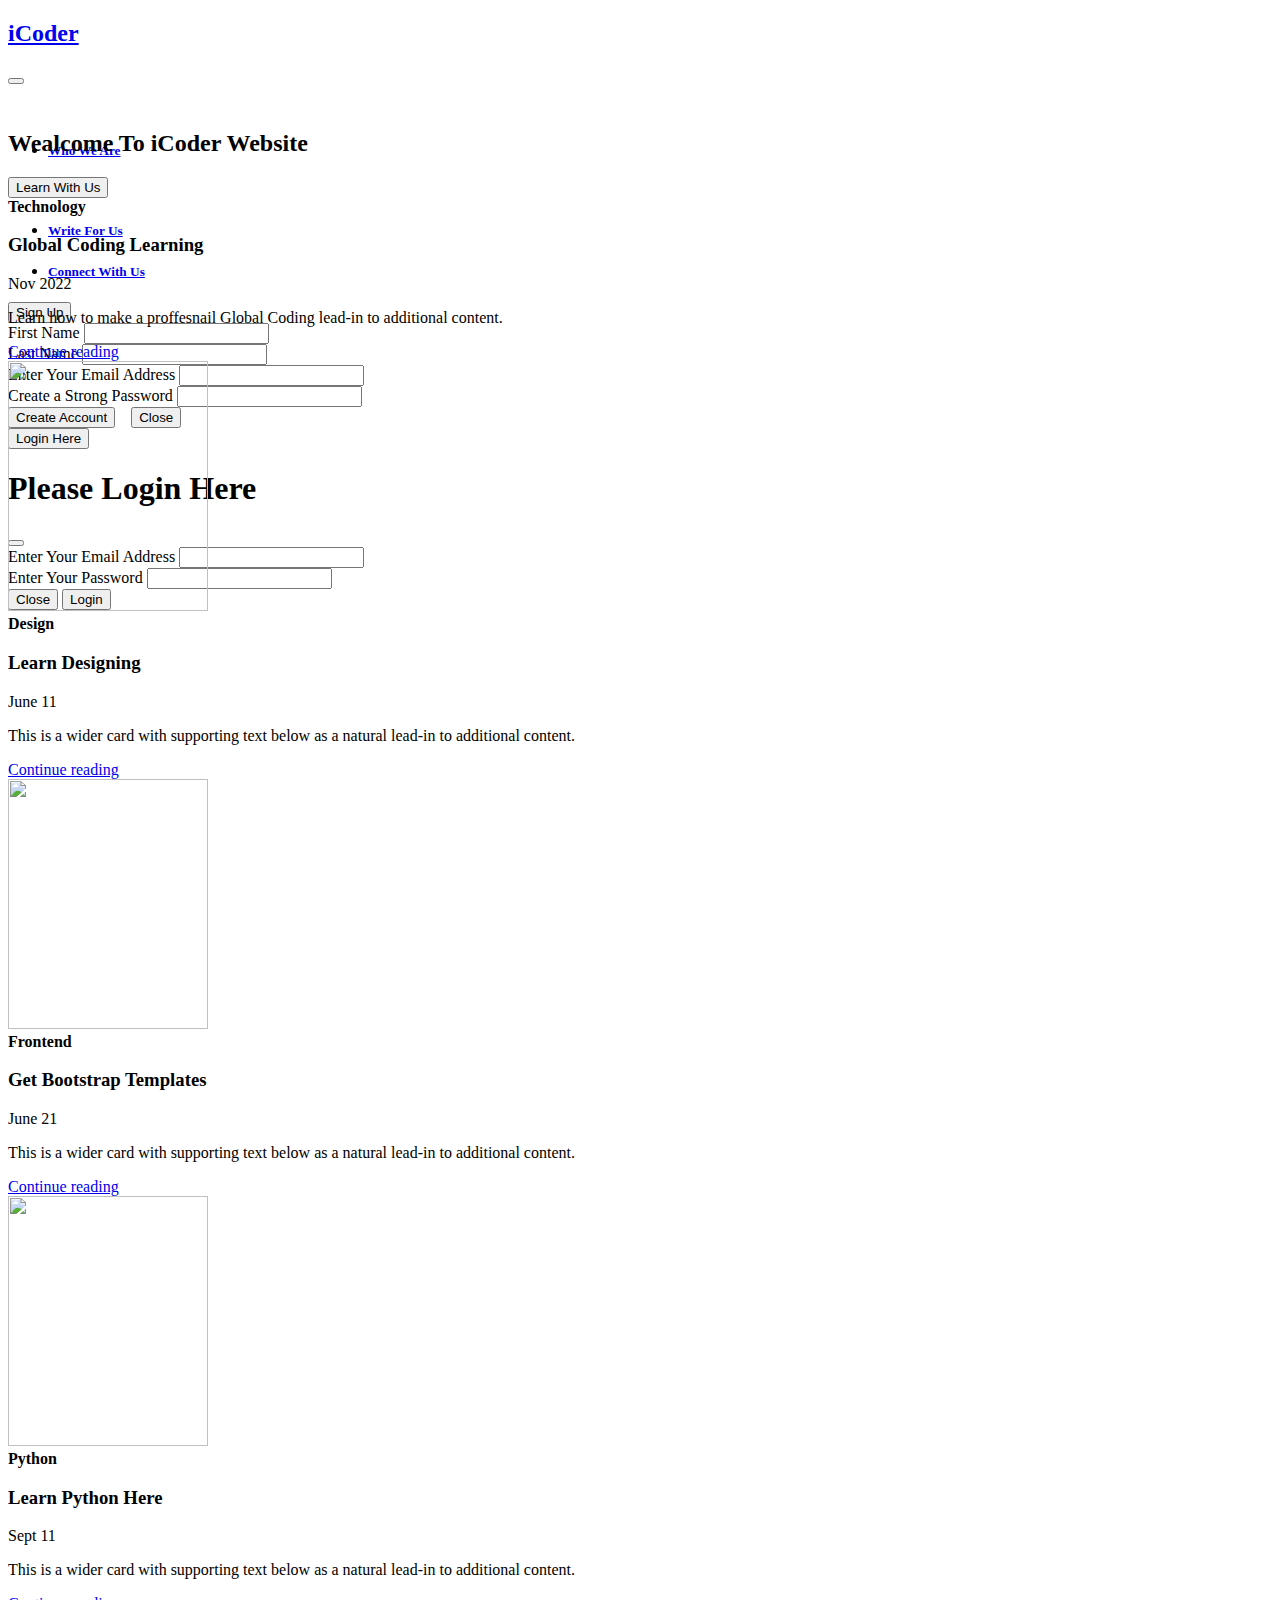
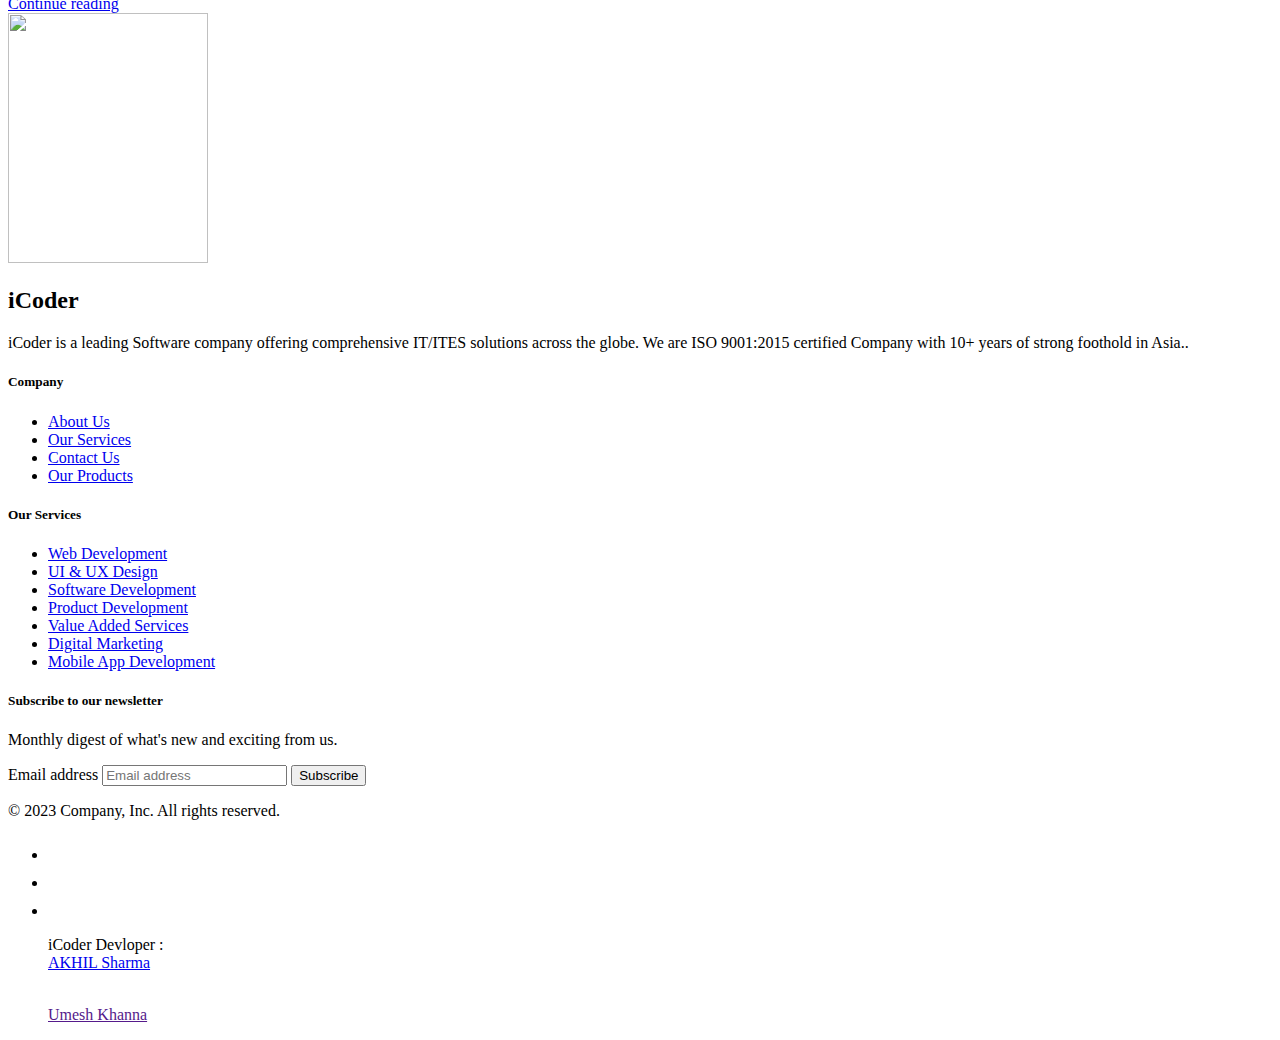
==== About.html @ 000bd741 "no changes" ====
<!doctype html>
<html lang="en">

<head>
  <meta charset="utf-8">
  <meta name="viewport" content="width=device-width, initial-scale=1">
  <title>About iCoder</title>
  <link href="https://cdn.jsdelivr.net/npm/bootstrap@5.3.0-alpha3/dist/css/bootstrap.min.css" rel="stylesheet"
    integrity="sha384-KK94CHFLLe+nY2dmCWGMq91rCGa5gtU4mk92HdvYe+M/SXH301p5ILy+dN9+nJOZ" crossorigin="anonymous">
</head>

<body>
  <div>
    <!-- navigation -->
    <nav class="navbar navbar-expand-lg bg-dark" data-bs-theme="dark" style="height: 90px;">
      <!-- <nav class="navbar bg-dark" data-bs-theme="dark"></nav> -->
      <div class="container-fluid">
        <a class="navbar-brand" href="/">
          <h2>iCoder </h2>
        </a>
        <button class="navbar-toggler" type="button" data-bs-toggle="collapse" data-bs-target="#navbarSupportedContent"
          aria-controls="navbarSupportedContent" aria-expanded="false" aria-label="Toggle navigation">
          <span class="navbar-toggler-icon"></span>
        </button>
        <div class="collapse navbar-collapse " id="navbarSupportedContent">
          <ul class="navbar-nav me-auto mb-2 mb-lg-0">
            &nbsp;&nbsp;&nbsp;&nbsp;&nbsp;&nbsp;&nbsp;&nbsp;&nbsp;&nbsp;&nbsp;&nbsp;
            &nbsp;&nbsp;&nbsp;&nbsp;&nbsp;&nbsp;&nbsp;&nbsp;&nbsp;&nbsp;&nbsp;&nbsp;
            &nbsp;&nbsp;&nbsp;&nbsp;&nbsp;&nbsp;&nbsp;&nbsp;&nbsp;&nbsp;&nbsp;&nbsp;
            <li class="nav-item">
              <a class="nav-link active" aria-current="page" href="../iCoder/index.html">
                <h5>Who We Are</h5>
              </a>
            </li>
            <li class="nav-item">
              <a class="nav-link" href="../iCoder/About.html">
                <h5>About</h5>
              </a>
            </li>
            <li class="nav-item ">
              <a class="nav-link" href="../iCoder/Write_for_us.html">
                <h5>Write For Us</h5>
              </a>
            </li>
            <li class="nav-item ">
              <a class="nav-link" href="../iCoder/Contact.html">
                <h5>Connect With Us</h5>
              </a>
            </li>
          </ul>
          <!-- Button trigger modal -->
          <button type="button" class="btn btn-primary" data-bs-toggle="modal" data-bs-target="#staticBackdrop">
            Sign Up
          </button>

          <!-- Modal -->
          <div class="modal fade" id="staticBackdrop" data-bs-backdrop="static" data-bs-keyboard="false" tabindex="-1"
            aria-labelledby="staticBackdropLabel" aria-hidden="true">
            <div class="modal-dialog">
              <div class="modal-content">
                <div class="modal-header">

                  <form class="row g-3">
                    <div class="col-md-6">
                      <label for="inputEmail4" class="form-label text-white">First Name</label>
                      <input type="text" class="form-control" id="text">
                    </div>
                    <div class="col-md-6">
                      <label for="inputPassword4" class="form-label text-white">Last Name</label>
                      <input type="text" class="form-control" id="text">
                    </div>
                    <div class="col-12">
                      <label for="inputAddress" class="form-label text-white">Enter Your Email Address</label>
                      <input type="email" class="form-control" id="Email">
                    </div>
                    <div class="col-12">
                      <label for="inputAddress2" class="form-label text-white">Create a Strong Password</label>
                      <input type="password" class="form-control" id="password">
                    </div>
                    <div class="col-12">
                      <button type="submit" class="btn btn-primary">Create Account</button> &nbsp;&nbsp;
                      <button type="button" class="btn btn-secondary" data-bs-dismiss="modal">Close</button>


                  </form>


                </div>
              </div>
            </div>
          </div>
        </div>

        <!-- Scrollable modal -->
        <button type="button" class="btn btn-warning mx-4" data-bs-toggle="modal" data-bs-target="#exampleModal"
          data-bs-whatever="@mdo">Login Here</button>

        <div class="modal fade" id="exampleModal" tabindex="-1" aria-labelledby="exampleModalLabel" aria-hidden="true">
          <div class="modal-dialog">
            <div class="modal-content">
              <div class="modal-header">
                <h1 class="modal-title fs-5 text-white" id="exampleModalLabel"> Please Login Here</h1>
                <button type="button" class="btn-close" data-bs-dismiss="modal" aria-label="Close"></button>
              </div>
              <div class="modal-body">
                <form>
                  <div class="mb-3">
                    <label for="recipient-name" class="col-form-label text-white">Enter Your Email Address</label>
                    <input type="email" class="form-control" id="Email">
                  </div>
                  <div class="mb-3">
                    <label for="recipient-name" class="col-form-label text-white">Enter Your Password</label>
                    <input type="password " class="form-control" id="password">
                  </div>
                </form>
              </div>
              <div class="modal-footer">
                <button type="button" class="btn btn-secondary" data-bs-dismiss="modal">Close</button>
                <button type="button" class="btn btn-warning mx-3">Login</button>
              </div>
            </div>
          </div>
        </div>


      </div>

  </div>
  </nav>
  <!-- About Section -->

  <div class="container">
    <div class="well">
      <main class="text-center py-5">
        <h2>Wealcome To iCoder Website</h2>
        <button class="btn bg-warning">Learn With Us</button>
      </main>
    </div>
  </div>
  <div class="container my-4">
    <div class="row mb-2">
      <div class="col-md-6">
        <div
          class="row no-gutters border rounded overflow-hidden flex-md-row mb-4 shadow-sm h-md-250 position-relative">
          <div class="col p-4 d-flex flex-column position-static">
            <strong class="d-inline-block mb-2 text-primary">Technology</strong>
            <h3 class="mb-0">Global Coding Learning</h3>
            <div class="mb-1 text-muted">Nov 2022</div>
            <p class="card-text mb-auto">Learn how to make a proffesnail Global Coding
              lead-in to additional content.</p>
            <a href="#" class="stretched-link">Continue reading</a>
          </div>
          <div class="col-auto d-none d-lg-block">
            <img src="../iCoder/Img/thumnail 01.jpg" class="bd-placeholder-img" width="200" height="250">
          </div>
        </div>
      </div>
      <div class="col-md-6">
        <div
          class="row no-gutters border rounded overflow-hidden flex-md-row mb-4 shadow-sm h-md-250 position-relative">
          <div class="col p-4 d-flex flex-column position-static">
            <strong class="d-inline-block mb-2 text-success">Design</strong>
            <h3 class="mb-0">Learn Designing</h3>
            <div class="mb-1 text-muted">June 11</div>
            <p class="mb-auto">This is a wider card with supporting text below as a natural lead-in to
              additional content.</p>
            <a href="#" class="stretched-link">Continue reading</a>
          </div>
          <div class="col-auto d-none d-lg-block">
            <img src="../iCoder/Img/thumnail 02.jpg" class="bd-placeholder-img" width="200" height="250">
          </div>
        </div>
      </div>
      <div class="col-md-6">
        <div
          class="row no-gutters border rounded overflow-hidden flex-md-row mb-4 shadow-sm h-md-250 position-relative">
          <div class="col p-4 d-flex flex-column position-static">
            <strong class="d-inline-block mb-2 text-danger">Frontend</strong>
            <h3 class="mb-0">Get Bootstrap Templates</h3>
            <div class="mb-1 text-muted">June 21</div>
            <p class="mb-auto">This is a wider card with supporting text below as a natural lead-in to
              additional content.</p>
            <a href="#" class="stretched-link">Continue reading</a>
          </div>
          <div class="col-auto d-none d-lg-block">
            <img src="../iCoder/Img/thumnail 03.jpg" class="bd-placeholder-img" width="200" height="250">
          </div>
        </div>
      </div>
      <div class="col-md-6">
        <div
          class="row no-gutters border rounded overflow-hidden flex-md-row mb-4 shadow-sm h-md-250 position-relative">
          <div class="col p-4 d-flex flex-column position-static">
            <strong class="d-inline-block mb-2 text-warning">Python</strong>
            <h3 class="mb-0">Learn Python Here</h3>
            <div class="mb-1 text-muted">Sept 11</div>
            <p class="mb-auto">This is a wider card with supporting text below as a natural lead-in to
              additional content.</p>
            <a href="#" class="stretched-link">Continue reading</a>
          </div>
          <div class="col-auto d-none d-lg-block">
            <img src="../iCoder/Img/thumnail 04.jpg" class="bd-placeholder-img" width="200" height="250">
          </div>
        </div>
      </div>
    </div>
  </div>
  <!-- About Section End -->
  <!-- footer -->
  <div class="container" id="mylist" >
    <footer class="py-5">
      <div class="row py-5">
        <div class="col-6 col-md-2 mb-3">
          <h2>iCoder</h2>
      <p>
          iCoder is a leading Software company offering comprehensive IT/ITES solutions across the globe. We are
            ISO 9001:2015 certified Company with 10+ years of strong foothold in Asia..
      </p>
        </div>

        <div class="col-6 col-md-2 mb-3">
          <h5>Company</h5>
          <ul class="nav flex-column">
            <li class="nav-item mb-2"><a href="#" class="nav-link p-0 text-dark">About Us</a></li>
            <li class="nav-item mb-2"><a href="#" class="nav-link p-0 text-dark">Our Services</a></li>
            <li class="nav-item mb-2"><a href="#" class="nav-link p-0 text-dark">Contact Us</a></li>
            <li class="nav-item mb-2"><a href="#" class="nav-link p-0 text-dark">Our Products</a></li>
          </ul>
        </div>

        <div class="col-6 col-md-2 mb-3">
          <h5>Our Services</h5>
          <ul class="nav flex-column">
            <li class="nav-item mb-2"><a href="#" class="nav-link p-0 text-dark">Web Development</a></li>
            <li class="nav-item mb-2"><a href="#" class="nav-link p-0 text-dark">UI & UX Design</a></li>
            <li class="nav-item mb-2"><a href="#" class="nav-link p-0 text-dark">Software Development</a></li>
            <li class="nav-item mb-2"><a href="#" class="nav-link p-0 text-dark">Product Development</a></li>
            <li class="nav-item mb-2"><a href="#" class="nav-link p-0 text-dark">Value Added Services</a></li>
            <li class="nav-item mb-2"><a href="#" class="nav-link p-0 text-dark">Digital Marketing</a></li>
            <li class="nav-item mb-2"><a href="#" class="nav-link p-0 text-dark">Mobile App Development</a></li>
          </ul>   
        </div>

        <div class="col-md-5 offset-md-1 mb-3">
          <form>
            <h5>Subscribe to our newsletter</h5>
            <p>Monthly digest of what's new and exciting from us.</p>
            <div class="d-flex flex-column flex-sm-row w-100 gap-2">
              <label for="newsletter1" class="visually-hidden">Email address</label>
              <input id="newsletter1" type="text" class="form-control" placeholder="Email address">
              <button class="btn btn-primary" type="button">Subscribe</button>
            </div>
          </form>
        </div>
      </div>

      <div class="d-flex flex-column flex-sm-row justify-content-between py-4 my-4 border-top">
        <p>© 2023 Company, Inc. All rights reserved.</p>
        <ul class="list-unstyled d-flex">
          <li class="ms-3"><a class="link-body-emphasis" href="#"><svg class="bi" width="24" height="24">
                <use xlink:href="#twitter"></use>
              </svg></a></li>
          <li class="ms-3"><a class="link-body-emphasis" href="#"><svg class="bi" width="24" height="24">
                <use xlink:href="#instagram"></use>
              </svg></a></li>
          <li class="ms-3"><a class="link-body-emphasis" href="#"><svg class="bi" width="24" height="24">
                <use xlink:href="#facebook"></use>
              </svg></a></li>
          <p>iCoder Devloper : <br><a class="nav-link active"
              href="https://www.linkedin.com/in/akhil-sharma-b490b026a">AKHIL Sharma</a></p>
          <p><br><a class="nav-link active" href="">Umesh Khanna</a></p>
        </ul>
      </div>
    </footer>
  </div>
  </div>
  <!-- footer -->

  <script src="https://cdn.jsdelivr.net/npm/bootstrap@5.3.0-alpha3/dist/js/bootstrap.bundle.min.js"
    integrity="sha384-ENjdO4Dr2bkBIFxQpeoTz1HIcje39Wm4jDKdf19U8gI4ddQ3GYNS7NTKfAdVQSZe"
    crossorigin="anonymous"></script>
</body>

</html>
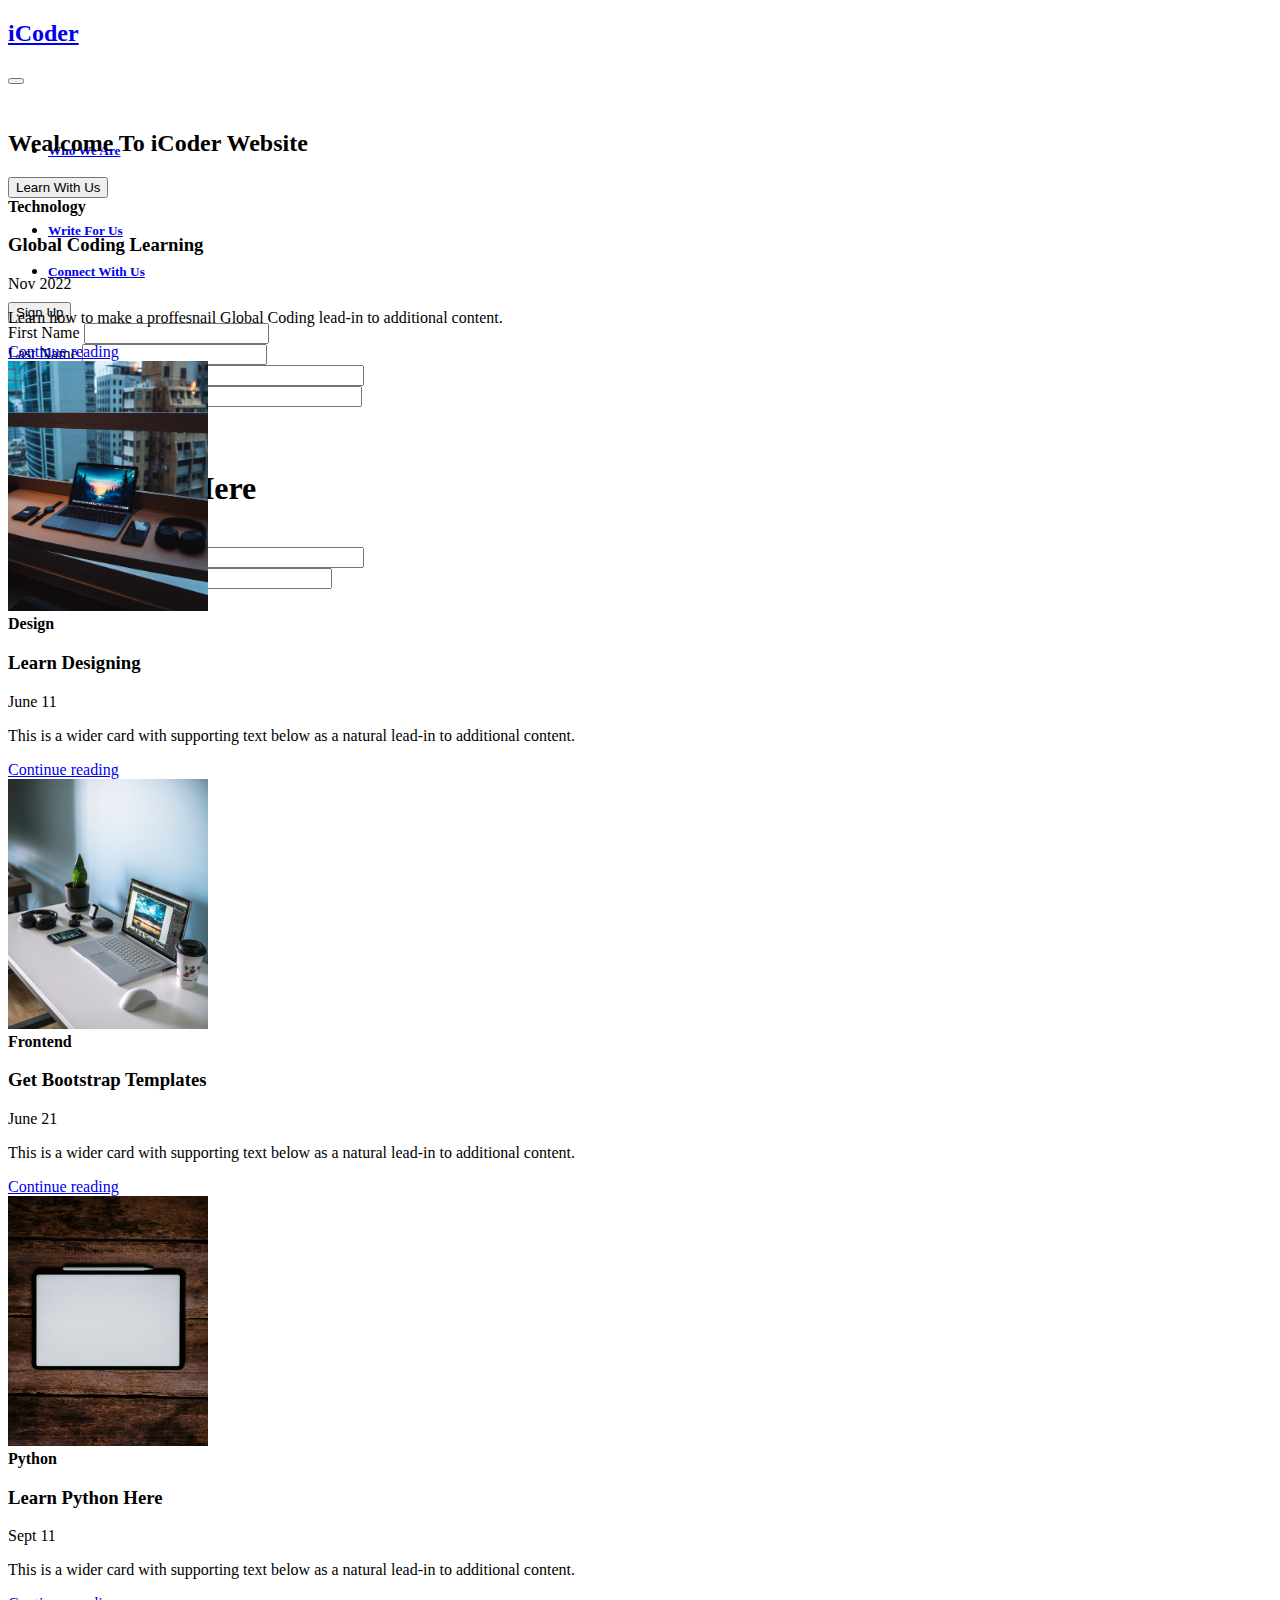
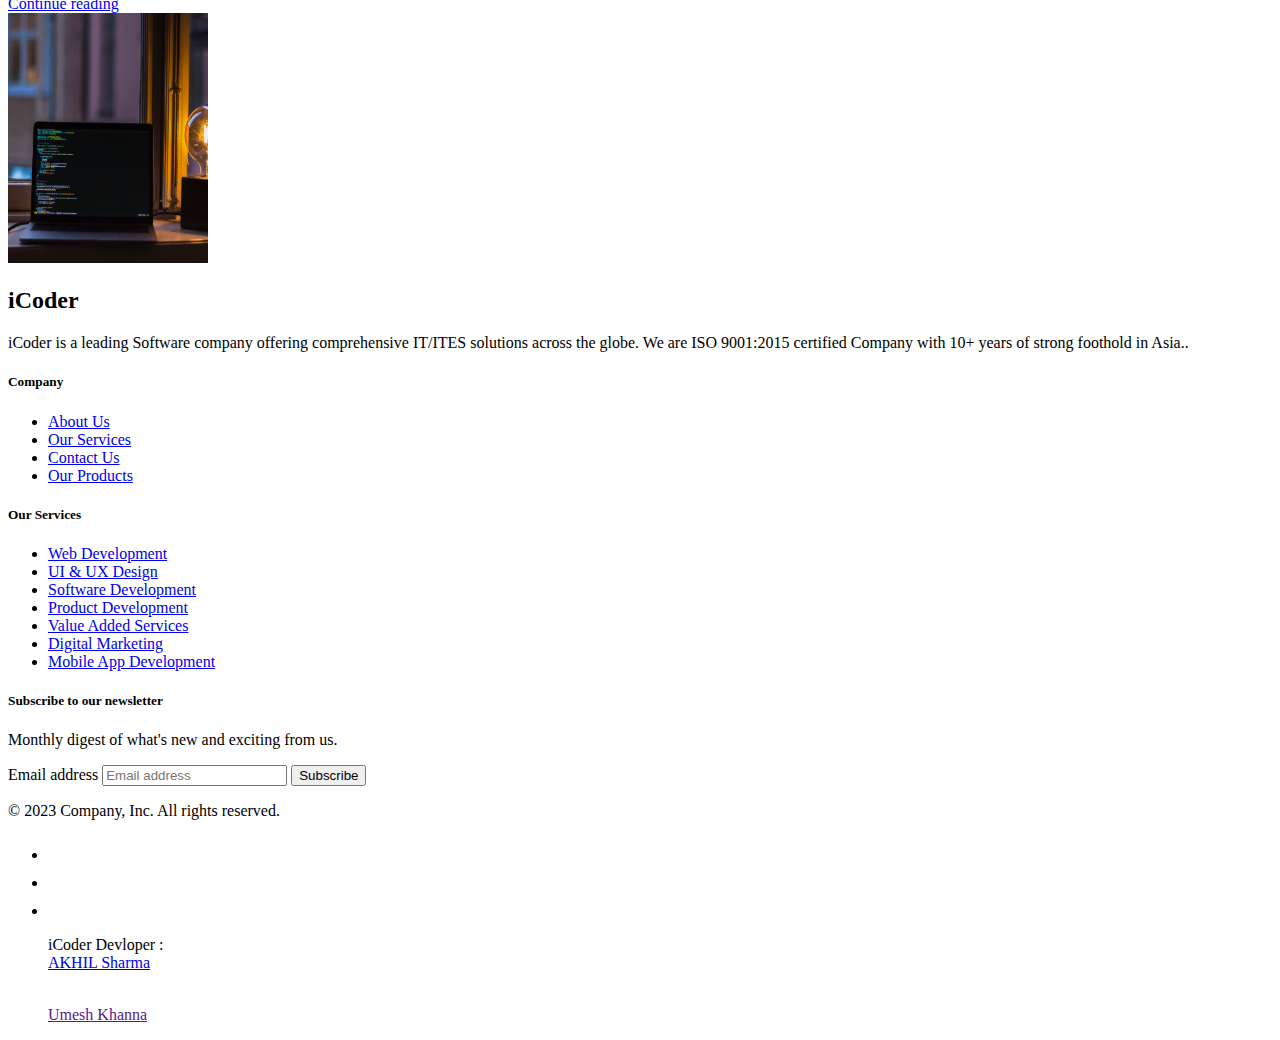
==== commit 9194ec9b: "Update About.html" ====
--- a/About.html
+++ b/About.html
@@ -151,7 +151,7 @@
             <a href="#" class="stretched-link">Continue reading</a>
           </div>
           <div class="col-auto d-none d-lg-block">
-            <img src="../iCoder/Img/thumnail 01.jpg" class="bd-placeholder-img" width="200" height="250">
+            <img src="./Img/thumnail 01.jpg" class="bd-placeholder-img" width="200" height="250">
           </div>
         </div>
       </div>
@@ -167,7 +167,7 @@
             <a href="#" class="stretched-link">Continue reading</a>
           </div>
           <div class="col-auto d-none d-lg-block">
-            <img src="../iCoder/Img/thumnail 02.jpg" class="bd-placeholder-img" width="200" height="250">
+            <img src="./Img/thumnail 02.jpg" class="bd-placeholder-img" width="200" height="250">
           </div>
         </div>
       </div>
@@ -183,7 +183,7 @@
             <a href="#" class="stretched-link">Continue reading</a>
           </div>
           <div class="col-auto d-none d-lg-block">
-            <img src="../iCoder/Img/thumnail 03.jpg" class="bd-placeholder-img" width="200" height="250">
+            <img src="./Img/thumnail 03.jpg" class="bd-placeholder-img" width="200" height="250">
           </div>
         </div>
       </div>
@@ -199,7 +199,7 @@
             <a href="#" class="stretched-link">Continue reading</a>
           </div>
           <div class="col-auto d-none d-lg-block">
-            <img src="../iCoder/Img/thumnail 04.jpg" class="bd-placeholder-img" width="200" height="250">
+            <img src="./Img/thumnail 04.jpg" class="bd-placeholder-img" width="200" height="250">
           </div>
         </div>
       </div>
